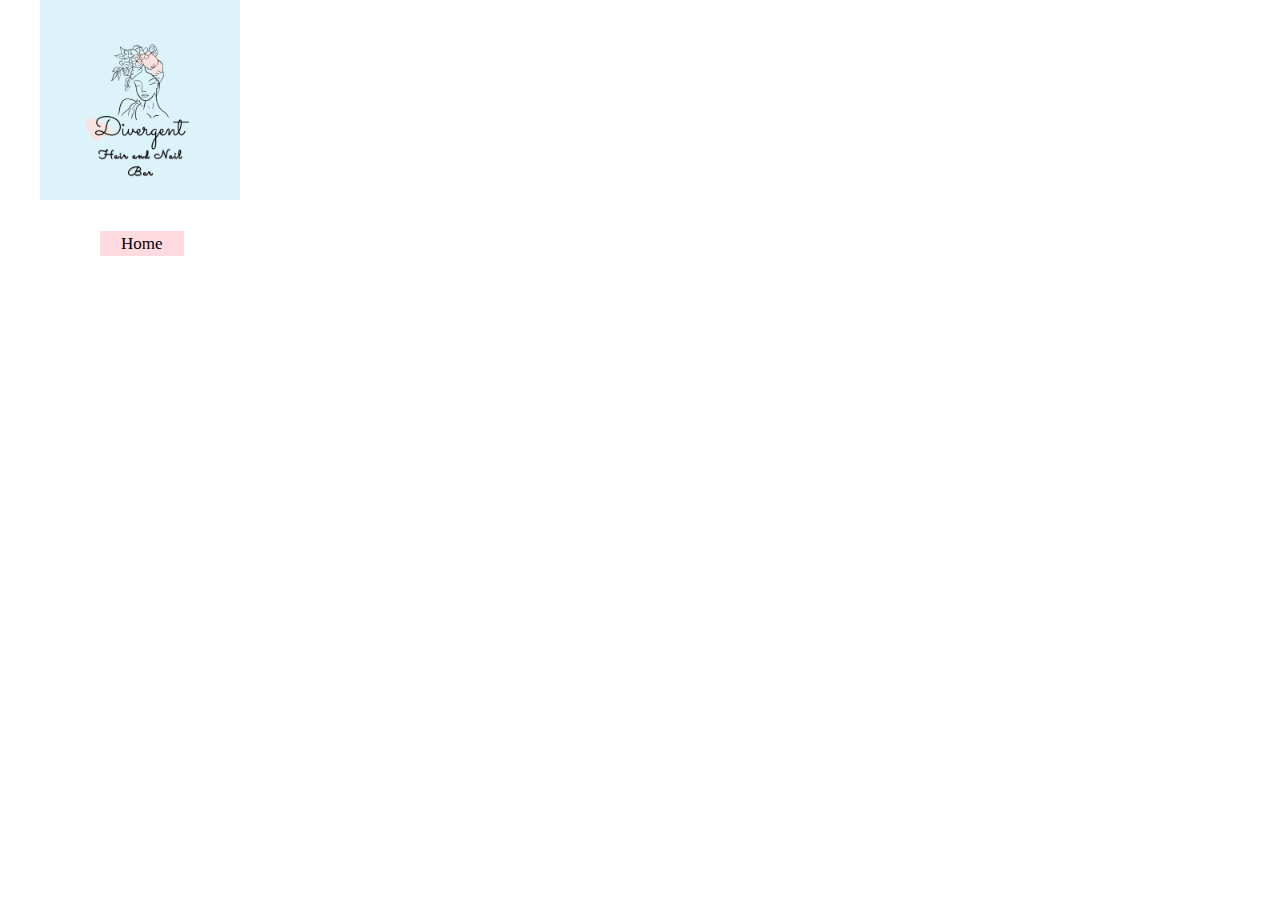
==== Index.html @ 6179fde4 "Add files via upload" ====
<!DOCTYPE html>
<html lang="en">
<head>
    <meta charset="UTF-8">
    <meta name="viewport" content="width=device-width, initial-scale=1.0">
    <title>Divergent Hair and Nail Bar</title>
    <link rel="stylesheet" href="Styles/Index.css">
</head>
<body>
    <header>
        <div class="main">
            <dir>
                <img src="Images/Divergent.png" height="200">
            </dir>
            <video autoplay loop muted plays-inline class="background-clip">
                <source src="Images/Divergent.mp4" type="video/mp4">
            </video>
            <ul>
                <li class="active"><a href= "Index.html"><i class="fa fa-home"></i>Home</a></li>
                <li><a href= "services page.html">SERVICES</a></li>
                <li><a href= "About Us.html">ABOUT US</a></li>
                <li><a href= "Contact.html">CONTACT US</a></li>
            </ul>

        </div>
    </header>
</body>
</html>
---- Styles/Index.css ----
*{
    margin: 0px;
    padding: 0px;
    font-family: Century;
}
/*header{
    
    background-image: linear-gradient(rgba(0, 0, 0, 0.5),rgba(0, 0, 0, 0.5)),url(Images/handpaint.avif);
    height: 100vh;
    background-size: cover;
    background-position: center;
    min-height: 100px;
}*/
ul{
    float: left;
    list-style-type: none;
    margin-top: 30px;
    min-height: 400px;
    margin-left: 60px;
    font-size: 17px;

}
ul li a{
text-decoration: none;
color: #fff;
padding: 2px 20px;
border: 1px solid transparent;
transition: 0.5 ease;
}
ul li a:hover{
    background-color: #fff;
    color: #000;

}
ul li.active a{
   background-color: #ffdae0;
    color: #000;
}

.main{
    max-width: 1200px;
    margin: auto;
}
.background-clip{
    position: absolute;
    right: 0;
    bottom: 0;
    z-index: -1;
}
@media(min-aspect-ratio: 16/9){
    .background-clip{
        width: 100%;
        height: auto;
    }
}
@media(max-aspect-ratio: 16/9){
    .background-clip{
        width: auto;
        height: 100%;
    }
}
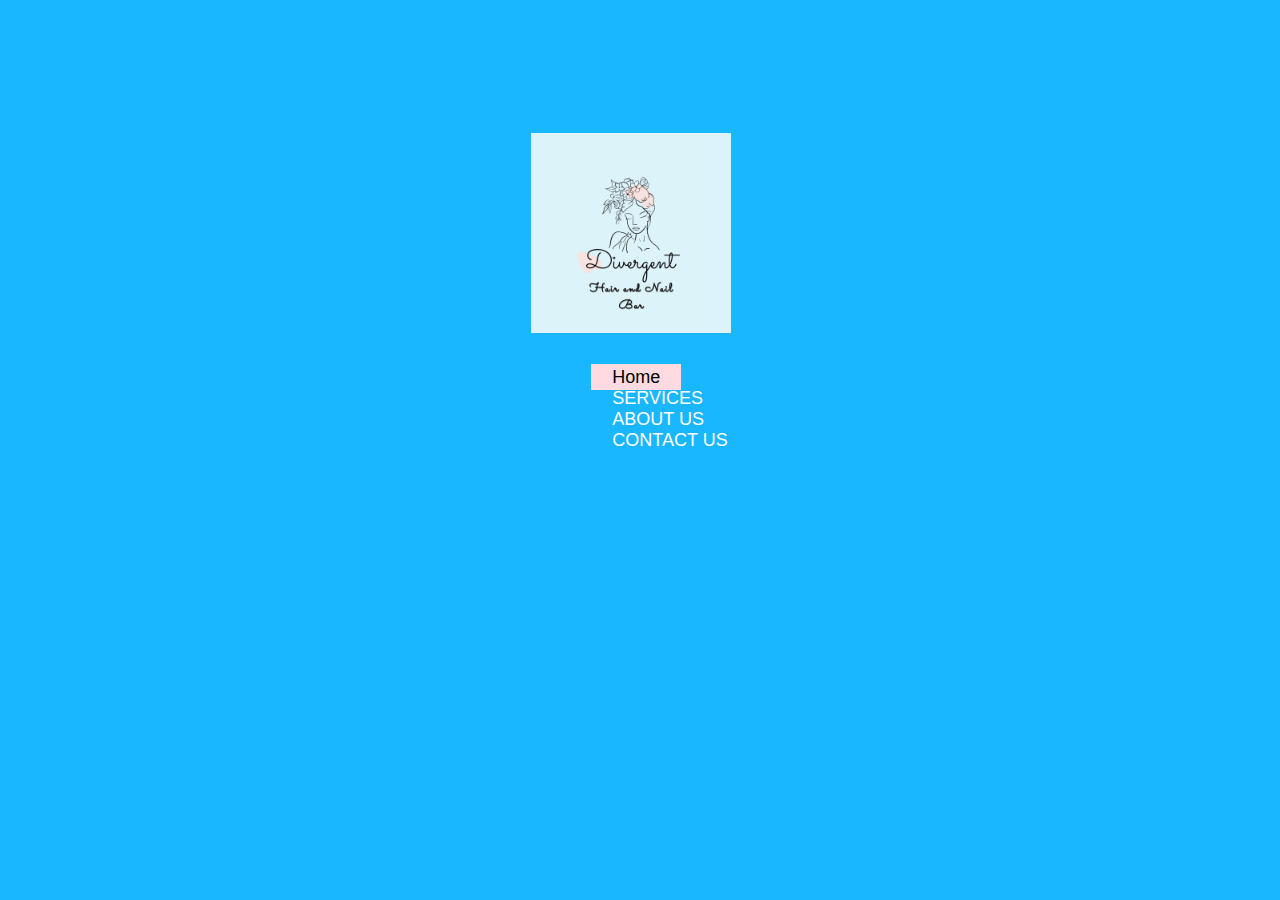
==== commit 5dfd722e: "Update Index.html" ====
--- a/Index.html
+++ b/Index.html
@@ -5,6 +5,9 @@
     <meta name="viewport" content="width=device-width, initial-scale=1.0">
     <title>Divergent Hair and Nail Bar</title>
     <link rel="stylesheet" href="Styles/Index.css">
+     <link rel="stylesheet" href="Styles/style.css">
+     <link rel="stylesheet" href="Styles/style1.css">
+     <link rel="stylesheet" href="Styles/Stylesheet.css">
 </head>
 <body>
     <header>
@@ -25,4 +28,4 @@
         </div>
     </header>
 </body>
-</html>+</html>
--- a/Styles/style.css
+++ b/Styles/style.css
@@ -0,0 +1,243 @@
+*
+{
+    margin:0%;
+    padding:0%;
+    box-sizing: border-box;
+    font-family:'Poppins, sans-serif';
+}
+body
+{
+    background:linear-gradient(90deg, #B1D4E0 0%,#B1D4E0 30%, #ffc0cb 30%,#ffc0cb 100%);
+}
+.contactUs
+{
+ color:#033647 ;
+position: relative;
+width: 100%;
+padding: 40px 100px;
+} 
+.contactUs .title
+{
+    display: flex;
+    justify-content: center;
+    font-size: 2em;
+}
+.contactUs .title h2
+{
+     font-weight:500 ;
+}
+.form
+{
+    grid-area: form;
+}
+.info
+{
+    grid-area: info;
+}
+.map
+{
+    grid-area: map;
+}
+.contact form
+{
+    padding: 40px;
+    background:#fff;
+    box-shadow: 0 1px 35px rgba(0,0,0,0.15);
+    height:auto;
+    width: 100%;
+    
+}
+.box
+{
+    position: relative;
+    display: grid;
+    grid-template-columns: 2fr 1fr;
+    grid-template-rows: 5fr 4fr;
+    grid-template-areas:
+    "form info"
+    "form map";
+    grid-gap: 20px;
+    margin-top: 20px;
+    height: auto;
+    width: auto;
+}
+.contact h3
+{
+    color: #033647;
+    font-weight: 500;
+    font-size: 1.4em;
+    margin-bottom: 10px;
+}
+.formBox
+{
+    position: relative;
+    width: 100%;
+    height: 100%;
+}
+.formBox .row50
+{
+    display: flex;
+    gap: 20px;
+}
+.InputBox
+{
+    display: flex;
+    flex-direction: column;
+    margin-bottom: 10px;
+    width: 50%;
+}
+.formBox .row100 .InputBox
+{
+    width: 100%;
+}
+.InputBox span
+{
+    color: #B1D4E0;
+    margin-top: 10px;
+    margin-bottom: 5px;
+    font-weight: 500;
+}
+.InputBox input
+{
+    padding: 10px;
+    font-size: 1.1em;
+    outline: none;
+    border: 1px solid #333;
+}
+.InputBox textarea
+{
+    padding: 10px;
+    font-size: 1.1em;
+    outline: none;
+    border: 1px solid #333;
+    resize: none; 
+    min-height: 50px;
+    margin-bottom: 10px;
+}
+.InputBox input[type="submit"]
+{
+    background:#FF92A5;
+    color:#fff;
+    border: none;
+    font-size: 1.1em;
+    max-width: 120px;
+    font-weight: 500;
+    cursor: pointer;
+    padding: 14px 15px;
+}
+.InputBox ::placeholder
+{
+    color: rgba(134, 124, 124, 0.801);
+}
+.info
+{
+    background:#B1D4E0;
+}
+.info
+{
+    color:#171717;
+}
+.info .InfoBox div
+{
+    display:flex;
+    align-items: center;
+    margin-bottom: 10px;
+}
+.info .InfoBox div span
+{
+    min-width: 40px;
+    height: 40px;
+    color: #fff;
+    background: #ffc0cb;
+    display: flex;
+    justify-content: center;
+    align-items: center;
+    font-size: 1,5em;
+    border-radius: 50%;
+    margin-right: 15px;
+}
+.info .InfoBox div p
+{
+    color:#171717;
+    font-size: 1.1em;
+}
+.info .InfoBox div a
+{
+    color:#171717;
+    font-size: 1.1em;
+}
+.sci
+{ 
+    margin-top: 40px;
+    display:flex;
+}
+.sci li 
+{
+    list-style: none;
+    margin-right: 15px;
+}
+.sci li a{
+    color:#fff;
+    font-size: 2em;
+    color: #fff;
+}
+.sci li a:hover
+{
+    color:#ffc0cb;
+}
+.map
+{
+    padding: 0;
+}
+.map iframe
+{
+    width: 90%;
+    height: 90%;
+}
+@media (max-width:991px)
+{
+    body
+{
+    background-color: #ffc0cb;
+}
+.contactUs
+{
+    padding: 20px;
+}
+.box {
+    position: relative;
+    display: grid;
+    grid-template-columns: 1fr;
+    grid-template-rows: auto;
+    grid-template-areas:
+        "form"
+        "info"
+        "map";
+    margin: 20px;
+}
+.map 
+{
+    padding: 0;
+    min-width: 300px;
+}
+.formBox .row50
+{
+    display: flex;
+    gap: 0;
+    flex-direction: column;
+    
+}
+.InputBox 
+{
+    width: 100%;
+}
+.contact 
+{
+    padding: 30px;
+}
+.map 
+{
+    min-width: 300px;
+     padding: 0;    
+}
+}--- a/Styles/style1.css
+++ b/Styles/style1.css
@@ -0,0 +1,53 @@
+body{
+ background-color: antiquewhite
+
+}
+
+
+h1{
+
+    color: blueviolet;
+    font-style: oblique;
+}
+
+
+h2{
+
+
+    color: blueviolet;
+    font-style: oblique;
+}
+
+
+
+
+
+p{
+    
+    color:plum; 
+    font-size: large;  
+    }
+    ul{
+    
+    color:plum; 
+    font-size: large;  
+    }
+
+    #Theform{
+     color: beige;   
+    display: table;
+    padding: 15px;
+    background-color:white;
+    border:solid 2px black;
+
+        
+    }
+
+    
+    .row {
+      display: flex;
+      flex-wrap: wrap;
+      padding: 0 4px;
+    }
+    
+    --- a/Styles/Stylesheet.css
+++ b/Styles/Stylesheet.css
@@ -0,0 +1,78 @@
+*
+{
+    font-family: sans-serif;
+    margin: 0;
+    padding: 0;
+    box-sizing: border-box;
+}
+body
+{
+    height: 100vh;
+    display: flex;
+    justify-content: center;
+    align-items: center;
+    background: #18b7ff;
+}
+.about-sec
+{
+    display: flex;
+    padding: 3rem 0;
+    width:90%;
+    justify-content: center;
+    background: #ffc0cf;
+}
+.about-img 
+{
+    width: 250px;
+    height: 250px;
+    margin: 0 3rem;
+}
+.about-img img
+{
+    height: 100%;
+    width: 100%;
+}
+.About-intro
+{
+    color:#110101;
+    width: 400px;
+    height: 250px;
+    border-left:3px solid #18b7ff;
+    padding-left: 2rem;
+}
+
+.About-intro p
+{
+margin-top: 1.5rem;
+font-size: 14px;
+opacity: .7;
+}
+@media only screen and(max-width:900px)
+{
+    .about-sec
+    {
+flex-direction: column;
+align-items: center;
+    }
+    .about-img
+    {
+        width: 80%;
+    }
+    .About-intro
+    {
+        width: 100%;
+        height: 100%;
+        border-top:3px solid #18b7ff;
+        border-left: none;
+        padding: 1rem;
+        margin-top: 2rem;
+    }
+    .about-intro h3 p
+   {
+    width: 80px;
+   }
+.about-intro p
+{
+    font-size: 12px;
+}
+}